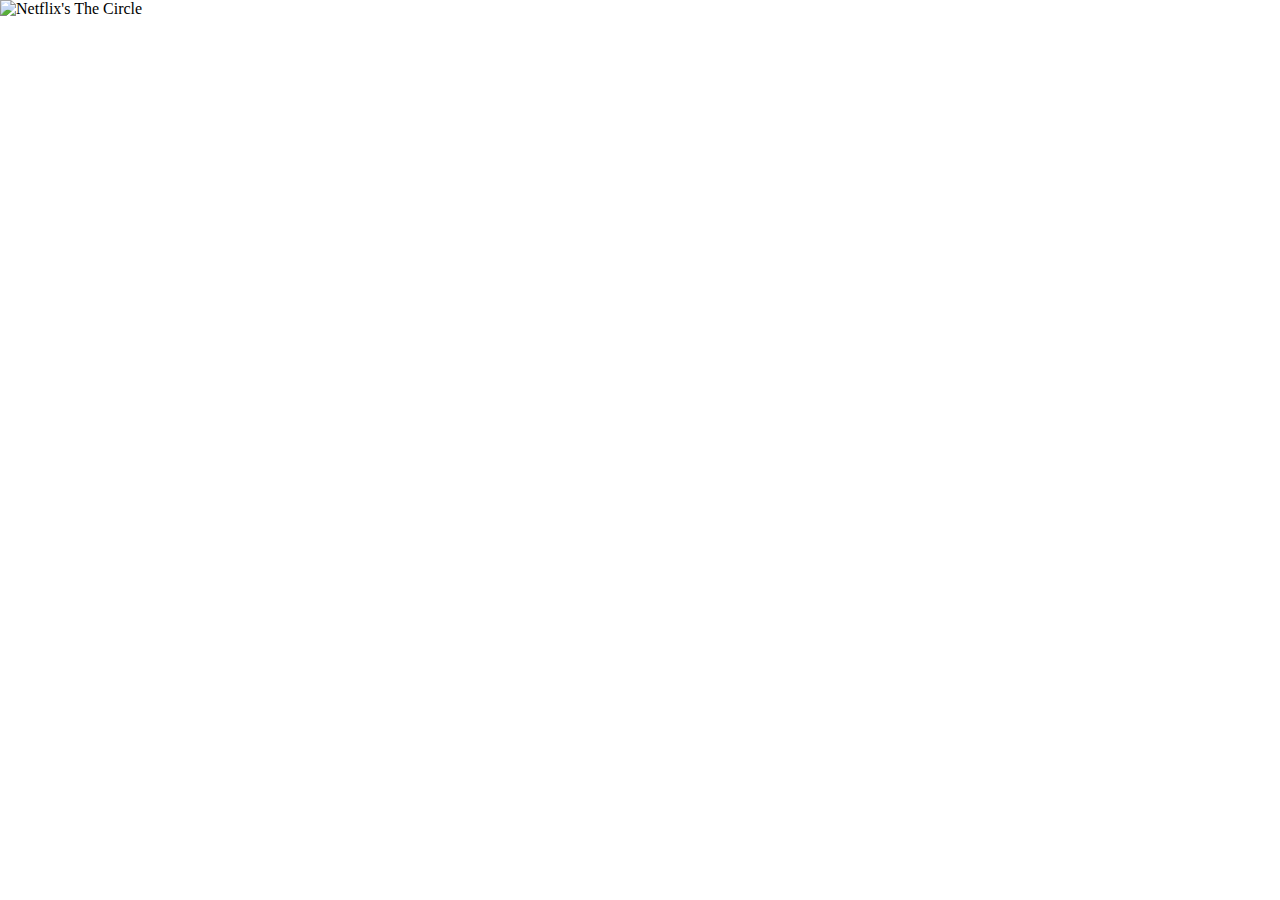
==== local-storage-botScore-button/index.html @ 47cf1b1c "class27" ====
<!DOCTYPE html>
<html lang="en">
	<head>
    	<meta charset="utf-8">
    	<meta name="description" content="This is where your description goes">
    	<meta name="keywords" content="one, two, three">

		<title>Title in the tab</title>

		<!-- external CSS link -->
		<link rel="stylesheet" href="css/normalize.css">
		<link rel="stylesheet" href="css/style.css">
	</head>
	<body>
		<img src="img/the-circle.jpg" alt="Netflix's The Circle">

		<h2></h2>

		<script type="text/javascript" src="js/main.js"></script>
	</body>
</html>
---- local-storage-botScore-button/css/style.css ----
/******************************************
/* CSS
/*******************************************/

/* Box Model Hack */
*{
  box-sizing: border-box;
}

/******************************************
/* LAYOUT
/*******************************************/
img{
  display: block;
  margin: 0 auto;
}


/******************************************
/* ADDITIONAL STYLES
/*******************************************/
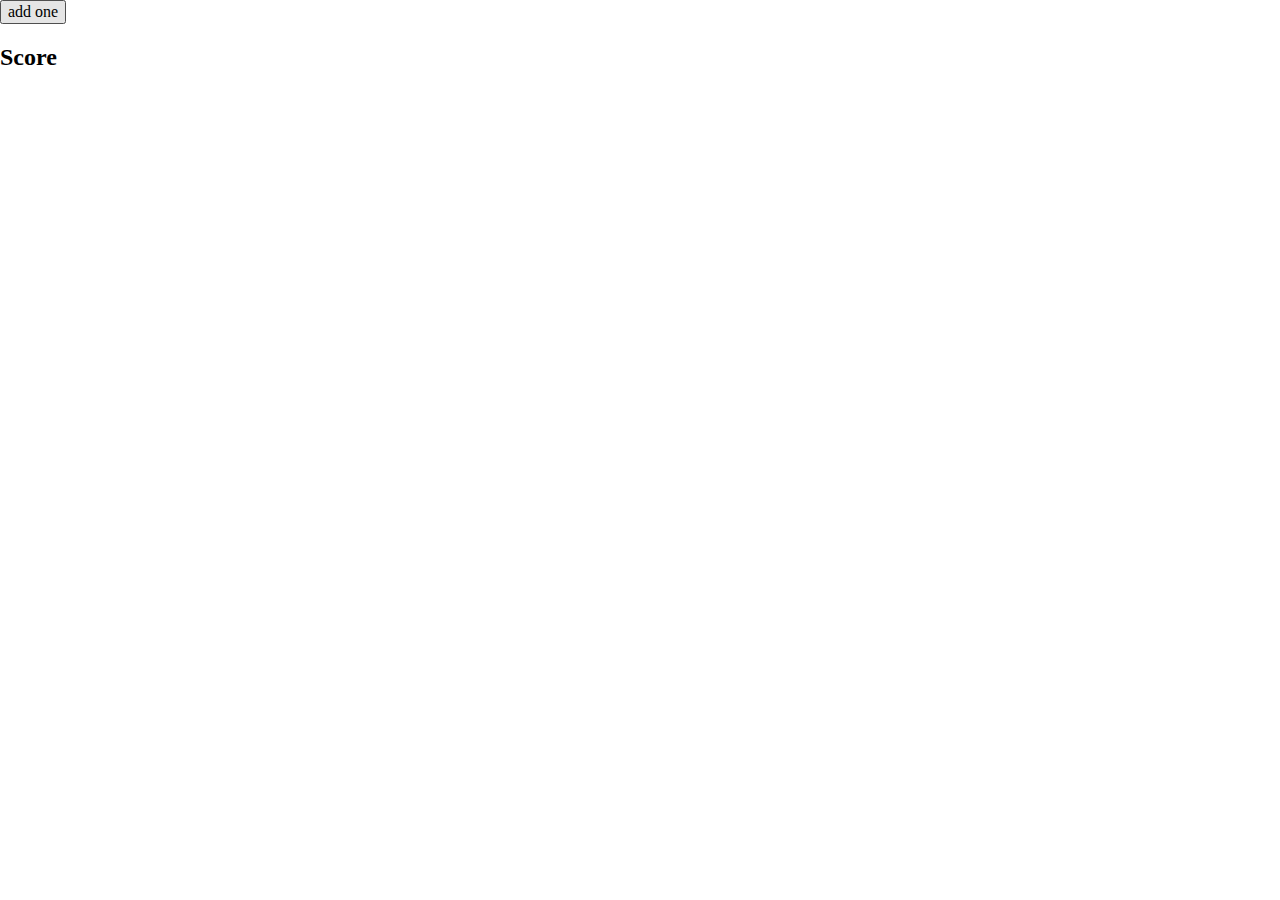
==== commit 5452fc9a: ""Card Game added"" ====
--- a/local-storage-botScore-button/index.html
+++ b/local-storage-botScore-button/index.html
@@ -12,9 +12,12 @@
 		<link rel="stylesheet" href="css/style.css">
 	</head>
 	<body>
-		<img src="img/the-circle.jpg" alt="Netflix's The Circle">
 
-		<h2></h2>
+		<button>add one</button>
+		<img src="" alt="">
+
+		<h2>Score</h2>
+		<h3></h3>
 
 		<script type="text/javascript" src="js/main.js"></script>
 	</body>
--- a/local-storage-botScore-button/css/style.css
+++ b/local-storage-botScore-button/css/style.css
@@ -14,7 +14,10 @@
   display: block;
   margin: 0 auto;
 }
-
+button{
+  display: flex;
+  justify-content: center;
+}
 
 /******************************************
 /* ADDITIONAL STYLES
